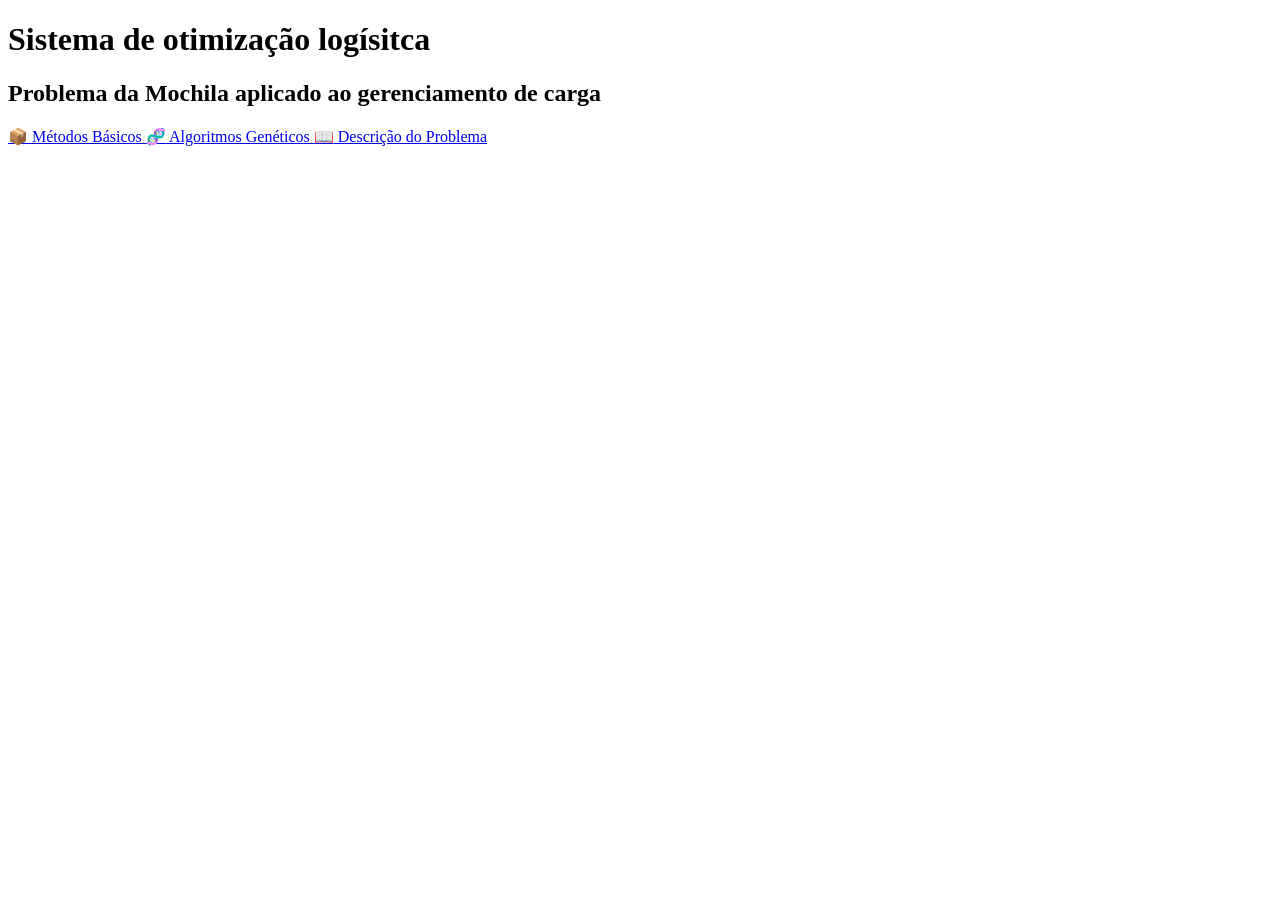
==== container/src/main/resources/templates/index.html @ 8be5c6ae "Add files via upload" ====
<!DOCTYPE html>
<html lang="en">
<head>
    <meta charset="UTF-8">
    <meta name="viewport" content="width=device-width, initial-scale=1.0">
    <link rel="stylesheet" href="index.css">
    <title>Logística Inteligente - Problema da Mochila</title>
</head>
<header>
    <h1>
    Sistema de otimização logísitca
</h1>
<h2>
    Problema da Mochila aplicado ao gerenciamento de carga
</h2>
</header>
<body>
    <nav class="menu">
        <a href="basic_methods.html">
        <span class="icone">📦</span>
        Métodos Básicos
    </a>
    <a href = "#" onclick="Acesso(event)">
        <span class="icone">🧬</span>
        Algoritmos Genéticos
    </a>
    <a href="info.html">
        <span class="icone">📖</span>
        Descrição do Problema
    </a>
    </nav>

    <script>
        function Acesso(event){
            event.preventDefault();
            alert("Função Indisponível");
        }
        
    </script>
    
</body>
</html>
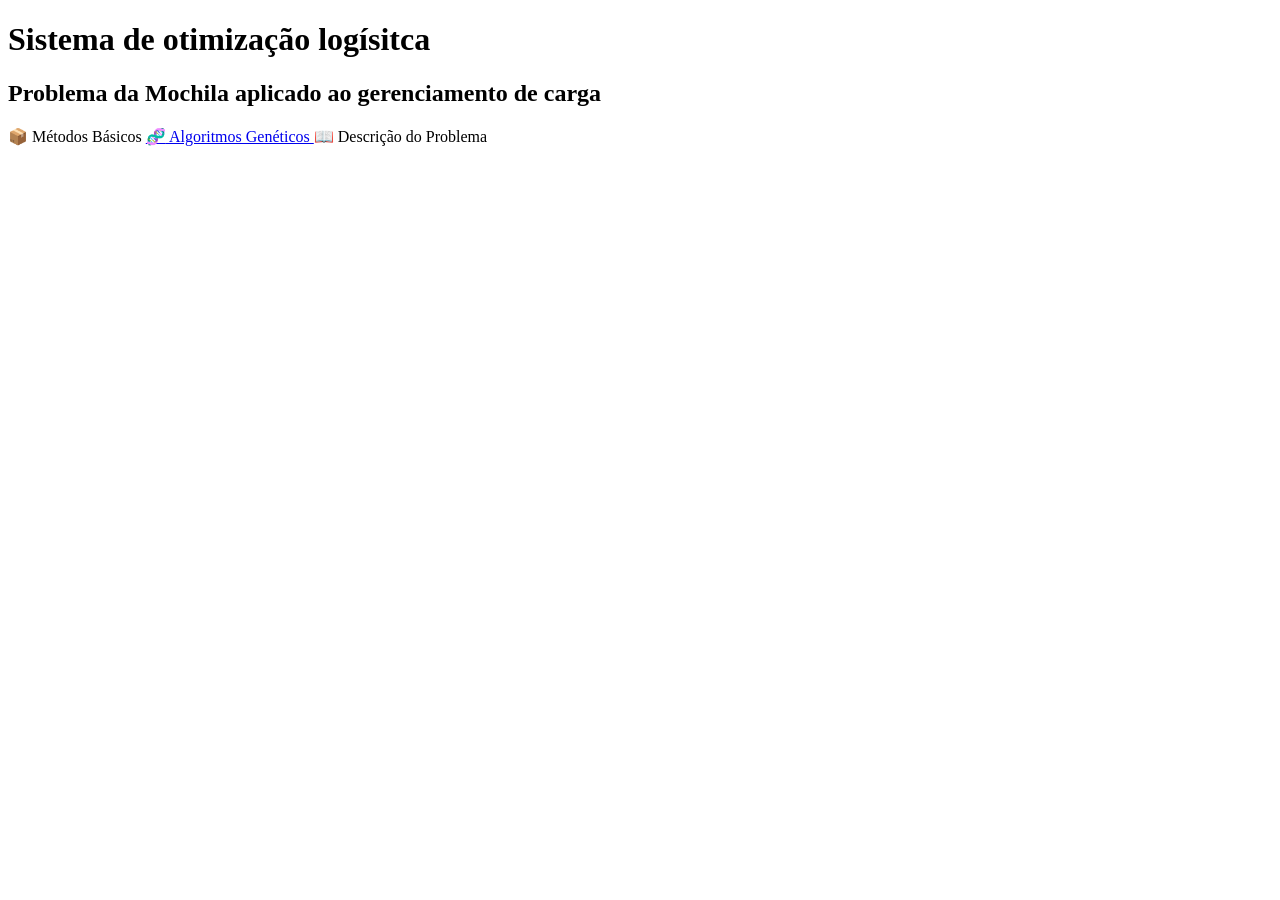
==== commit 555f403c: "Código atualizado (ainda não funcional)" ====
--- a/container/src/main/resources/templates/index.html
+++ b/container/src/main/resources/templates/index.html
@@ -1,5 +1,5 @@
 <!DOCTYPE html>
-<html lang="en">
+<html lang="pt-BR" xmlns:th="http://www.thymeleaf.org">
 <head>
     <meta charset="UTF-8">
     <meta name="viewport" content="width=device-width, initial-scale=1.0">
@@ -16,7 +16,7 @@
 </header>
 <body>
     <nav class="menu">
-        <a href="basic_methods.html">
+        <a th:href="@{/metodos}">
         <span class="icone">📦</span>
         Métodos Básicos
     </a>
@@ -24,7 +24,7 @@
         <span class="icone">🧬</span>
         Algoritmos Genéticos
     </a>
-    <a href="info.html">
+    <a th:href="@{/info}">
         <span class="icone">📖</span>
         Descrição do Problema
     </a>
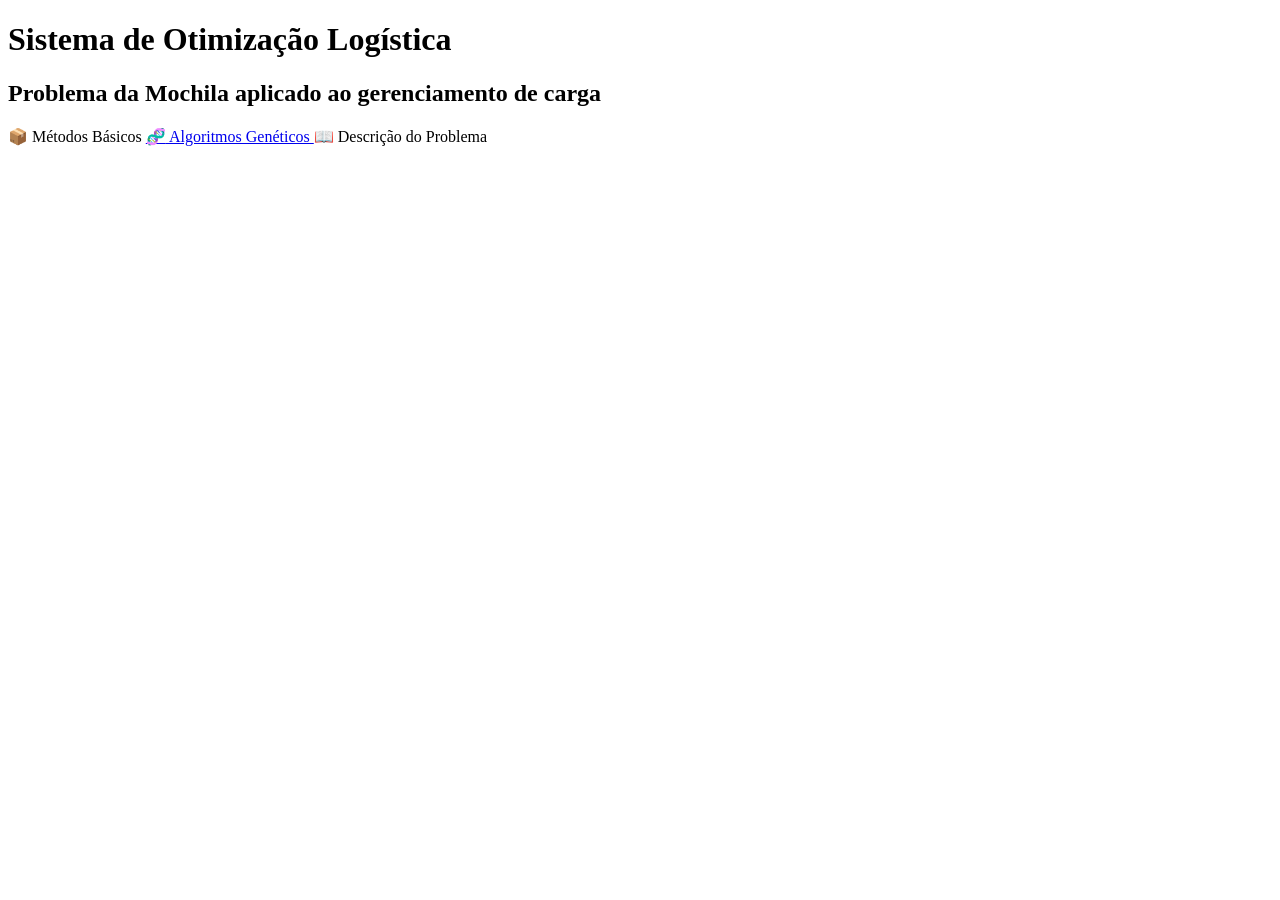
==== commit 58a49220: "Interface Atualizada" ====
--- a/container/src/main/resources/templates/index.html
+++ b/container/src/main/resources/templates/index.html
@@ -1,42 +1,37 @@
 <!DOCTYPE html>
 <html lang="pt-BR" xmlns:th="http://www.thymeleaf.org">
 <head>
-    <meta charset="UTF-8">
-    <meta name="viewport" content="width=device-width, initial-scale=1.0">
-    <link rel="stylesheet" href="index.css">
+    <meta charset="UTF-8" />
+    <meta name="viewport" content="width=device-width, initial-scale=1" />
     <title>Logística Inteligente - Problema da Mochila</title>
+    <link rel="stylesheet" th:href="@{/index.css}" />
 </head>
-<header>
-    <h1>
-    Sistema de otimização logísitca
-</h1>
-<h2>
-    Problema da Mochila aplicado ao gerenciamento de carga
-</h2>
-</header>
 <body>
-    <nav class="menu">
-        <a th:href="@{/metodos}">
-        <span class="icone">📦</span>
-        Métodos Básicos
-    </a>
-    <a href = "#" onclick="Acesso(event)">
-        <span class="icone">🧬</span>
-        Algoritmos Genéticos
-    </a>
-    <a th:href="@{/info}">
-        <span class="icone">📖</span>
-        Descrição do Problema
-    </a>
+    <header>
+        <h1>Sistema de Otimização Logística</h1>
+        <h2>Problema da Mochila aplicado ao gerenciamento de carga</h2>
+    </header>
+
+    <nav class="menu" role="navigation" aria-label="Menu principal">
+        <a th:href="@{/metodos}" class="menu-link">
+            <span class="icone" aria-hidden="true">📦</span>
+            Métodos Básicos
+        </a>
+        <a href="#" class="menu-link" onclick="Acesso(event)">
+            <span class="icone" aria-hidden="true">🧬</span>
+            Algoritmos Genéticos
+        </a>
+        <a th:href="@{/info}" class="menu-link">
+            <span class="icone" aria-hidden="true">📖</span>
+            Descrição do Problema
+        </a>
     </nav>
 
     <script>
-        function Acesso(event){
+        function Acesso(event) {
             event.preventDefault();
             alert("Função Indisponível");
         }
-        
     </script>
-    
 </body>
-</html>+</html>
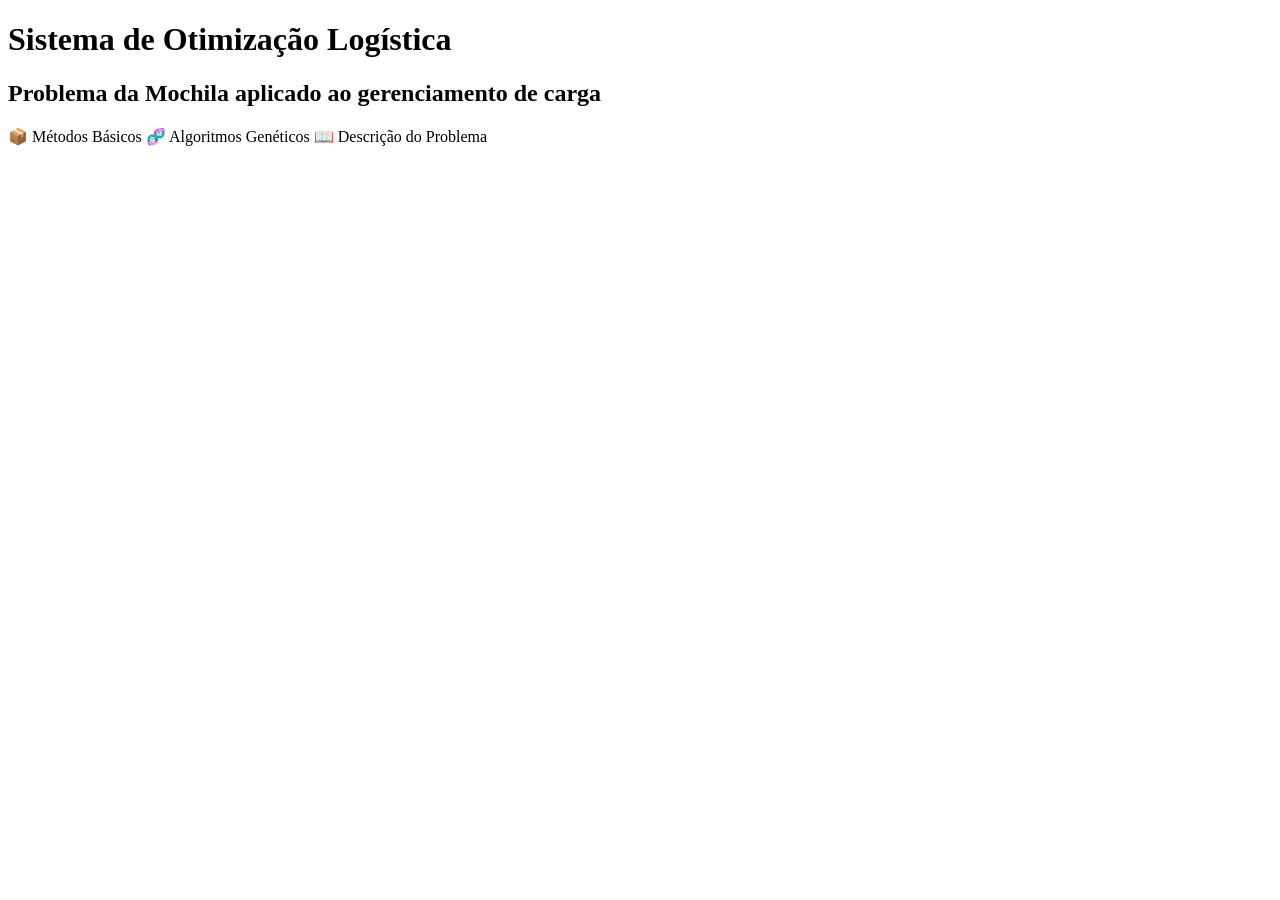
==== commit c768a095: "Interface de Algoritmos Genéticos Adicionada" ====
--- a/container/src/main/resources/templates/index.html
+++ b/container/src/main/resources/templates/index.html
@@ -17,7 +17,7 @@
             <span class="icone" aria-hidden="true">📦</span>
             Métodos Básicos
         </a>
-        <a href="#" class="menu-link" onclick="Acesso(event)">
+        <a th:href="@{/genetic}" class="menu-link">
             <span class="icone" aria-hidden="true">🧬</span>
             Algoritmos Genéticos
         </a>
@@ -27,11 +27,6 @@
         </a>
     </nav>
 
-    <script>
-        function Acesso(event) {
-            event.preventDefault();
-            alert("Função Indisponível");
-        }
-    </script>
+   
 </body>
 </html>
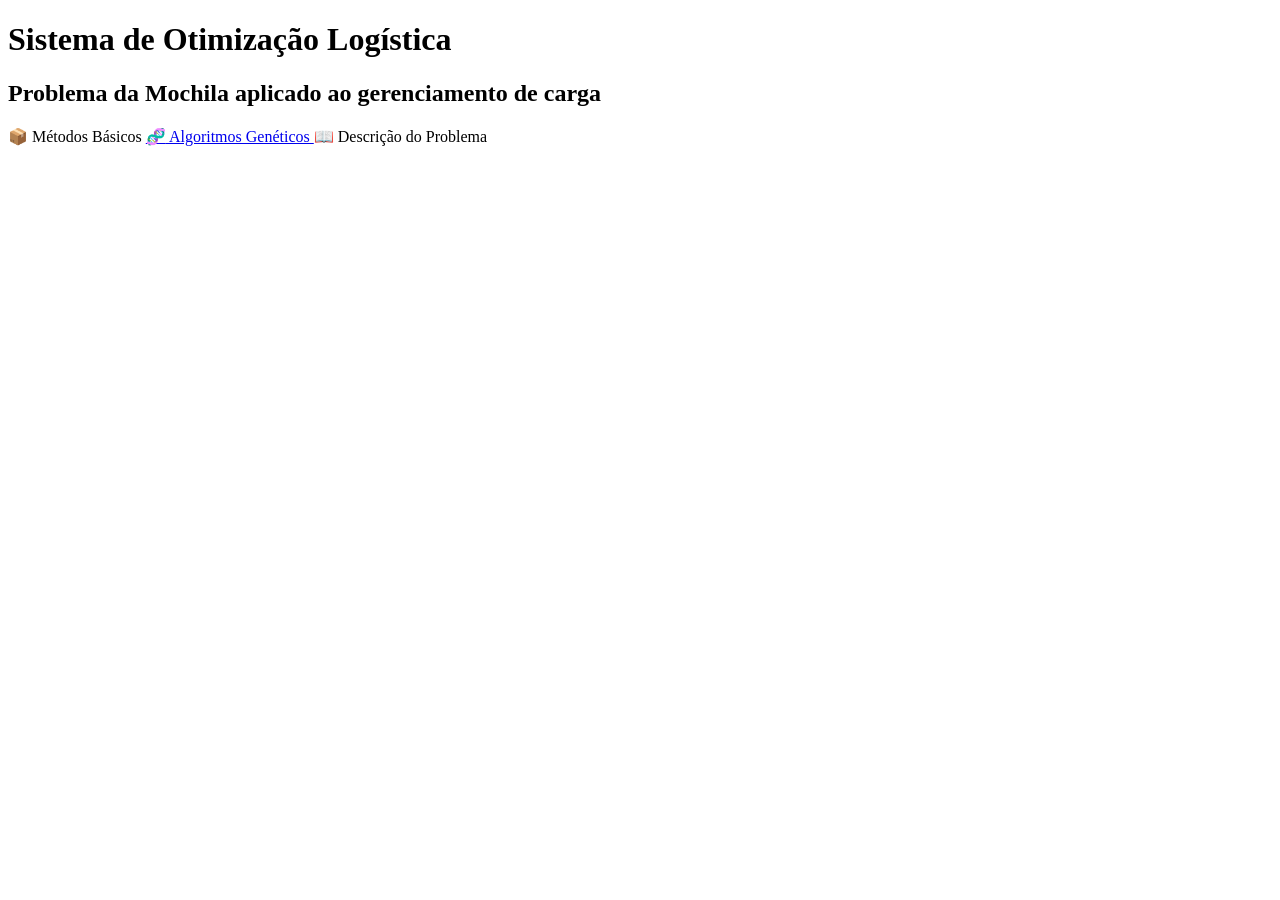
==== commit 4678515f: "Refatorando código de test" ====
--- a/container/src/main/resources/templates/index.html
+++ b/container/src/main/resources/templates/index.html
@@ -7,26 +7,31 @@
     <link rel="stylesheet" th:href="@{/index.css}" />
 </head>
 <body>
-    <header>
-        <h1>Sistema de Otimização Logística</h1>
-        <h2>Problema da Mochila aplicado ao gerenciamento de carga</h2>
-    </header>
+<header>
+    <h1>Sistema de Otimização Logística</h1>
+    <h2>Problema da Mochila aplicado ao gerenciamento de carga</h2>
+</header>
 
-    <nav class="menu" role="navigation" aria-label="Menu principal">
-        <a th:href="@{/metodos}" class="menu-link">
-            <span class="icone" aria-hidden="true">📦</span>
-            Métodos Básicos
-        </a>
-        <a th:href="@{/genetic}" class="menu-link">
-            <span class="icone" aria-hidden="true">🧬</span>
-            Algoritmos Genéticos
-        </a>
-        <a th:href="@{/info}" class="menu-link">
-            <span class="icone" aria-hidden="true">📖</span>
-            Descrição do Problema
-        </a>
-    </nav>
+<nav class="menu" role="navigation" aria-label="Menu principal">
+    <a th:href="@{/metodos}" class="menu-link">
+        <span class="icone" aria-hidden="true">📦</span>
+        Métodos Básicos
+    </a>
+    <a href="#" class="menu-link" onclick="Acesso(event)">
+        <span class="icone" aria-hidden="true">🧬</span>
+        Algoritmos Genéticos
+    </a>
+    <a th:href="@{/info}" class="menu-link">
+        <span class="icone" aria-hidden="true">📖</span>
+        Descrição do Problema
+    </a>
+</nav>
 
-   
+<script>
+    function Acesso(event) {
+        event.preventDefault();
+        alert("Função Indisponível");
+    }
+</script>
 </body>
 </html>
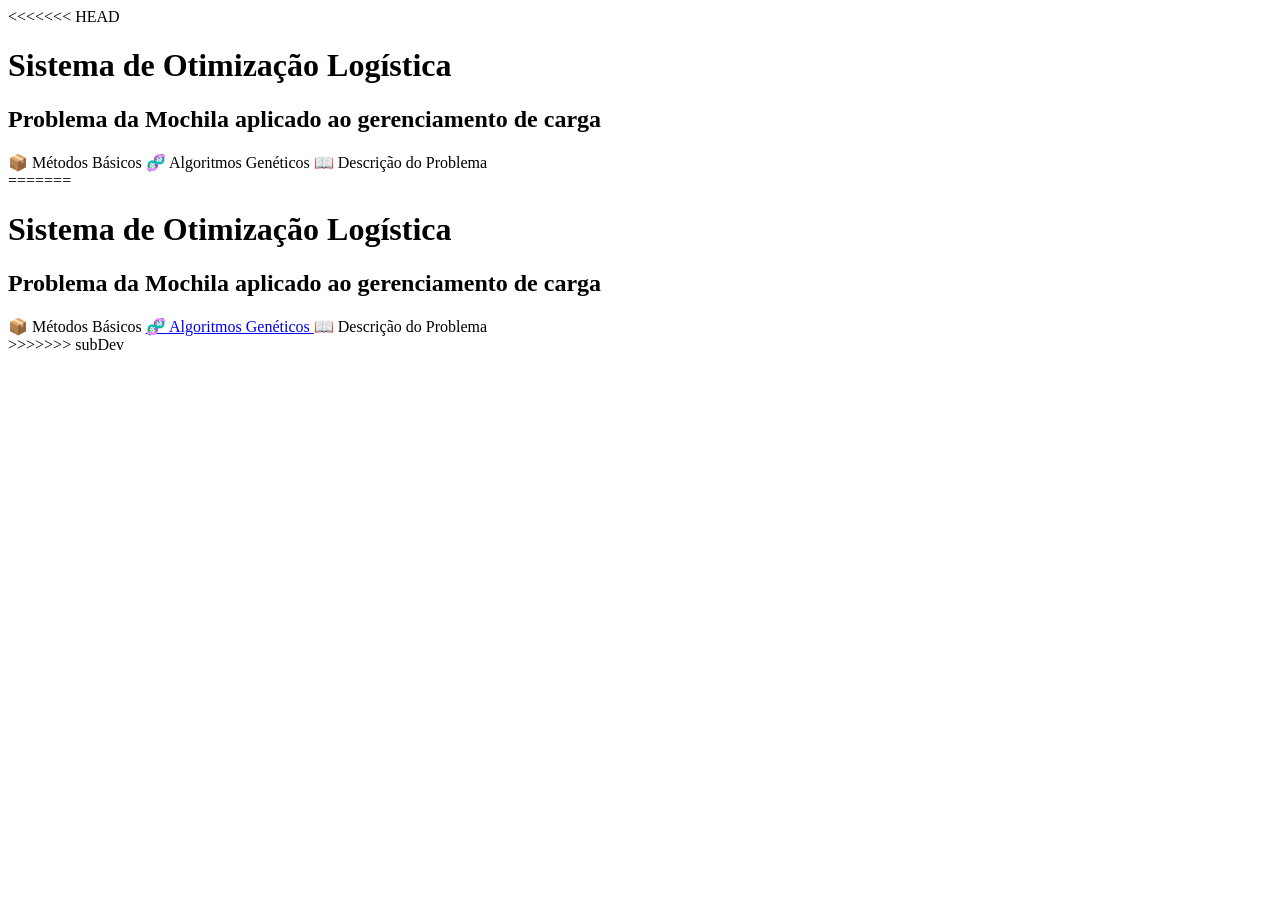
==== commit 24b993cc: "Merge de subDev" ====
--- a/container/src/main/resources/templates/index.html
+++ b/container/src/main/resources/templates/index.html
@@ -7,6 +7,29 @@
     <link rel="stylesheet" th:href="@{/index.css}" />
 </head>
 <body>
+<<<<<<< HEAD
+    <header>
+        <h1>Sistema de Otimização Logística</h1>
+        <h2>Problema da Mochila aplicado ao gerenciamento de carga</h2>
+    </header>
+
+    <nav class="menu" role="navigation" aria-label="Menu principal">
+        <a th:href="@{/metodos}" class="menu-link">
+            <span class="icone" aria-hidden="true">📦</span>
+            Métodos Básicos
+        </a>
+        <a th:href="@{/genetic}" class="menu-link">
+            <span class="icone" aria-hidden="true">🧬</span>
+            Algoritmos Genéticos
+        </a>
+        <a th:href="@{/info}" class="menu-link">
+            <span class="icone" aria-hidden="true">📖</span>
+            Descrição do Problema
+        </a>
+    </nav>
+
+   
+=======
 <header>
     <h1>Sistema de Otimização Logística</h1>
     <h2>Problema da Mochila aplicado ao gerenciamento de carga</h2>
@@ -33,5 +56,6 @@
         alert("Função Indisponível");
     }
 </script>
+>>>>>>> subDev
 </body>
 </html>
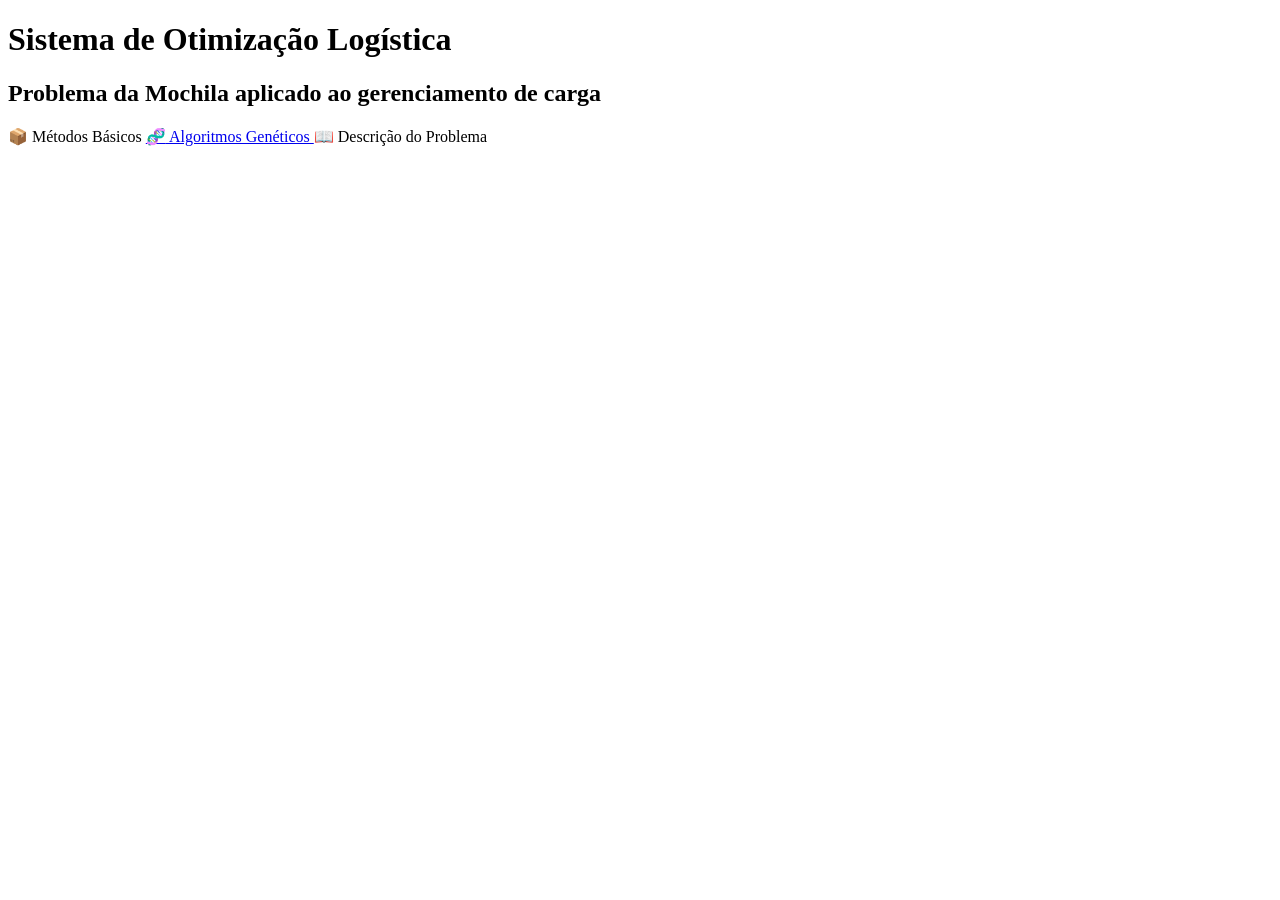
==== commit d6c0377f: "Implementando o método de execução de todos" ====
--- a/container/src/main/resources/templates/index.html
+++ b/container/src/main/resources/templates/index.html
@@ -7,29 +7,6 @@
     <link rel="stylesheet" th:href="@{/index.css}" />
 </head>
 <body>
-<<<<<<< HEAD
-    <header>
-        <h1>Sistema de Otimização Logística</h1>
-        <h2>Problema da Mochila aplicado ao gerenciamento de carga</h2>
-    </header>
-
-    <nav class="menu" role="navigation" aria-label="Menu principal">
-        <a th:href="@{/metodos}" class="menu-link">
-            <span class="icone" aria-hidden="true">📦</span>
-            Métodos Básicos
-        </a>
-        <a th:href="@{/genetic}" class="menu-link">
-            <span class="icone" aria-hidden="true">🧬</span>
-            Algoritmos Genéticos
-        </a>
-        <a th:href="@{/info}" class="menu-link">
-            <span class="icone" aria-hidden="true">📖</span>
-            Descrição do Problema
-        </a>
-    </nav>
-
-   
-=======
 <header>
     <h1>Sistema de Otimização Logística</h1>
     <h2>Problema da Mochila aplicado ao gerenciamento de carga</h2>
@@ -56,6 +33,5 @@
         alert("Função Indisponível");
     }
 </script>
->>>>>>> subDev
 </body>
 </html>
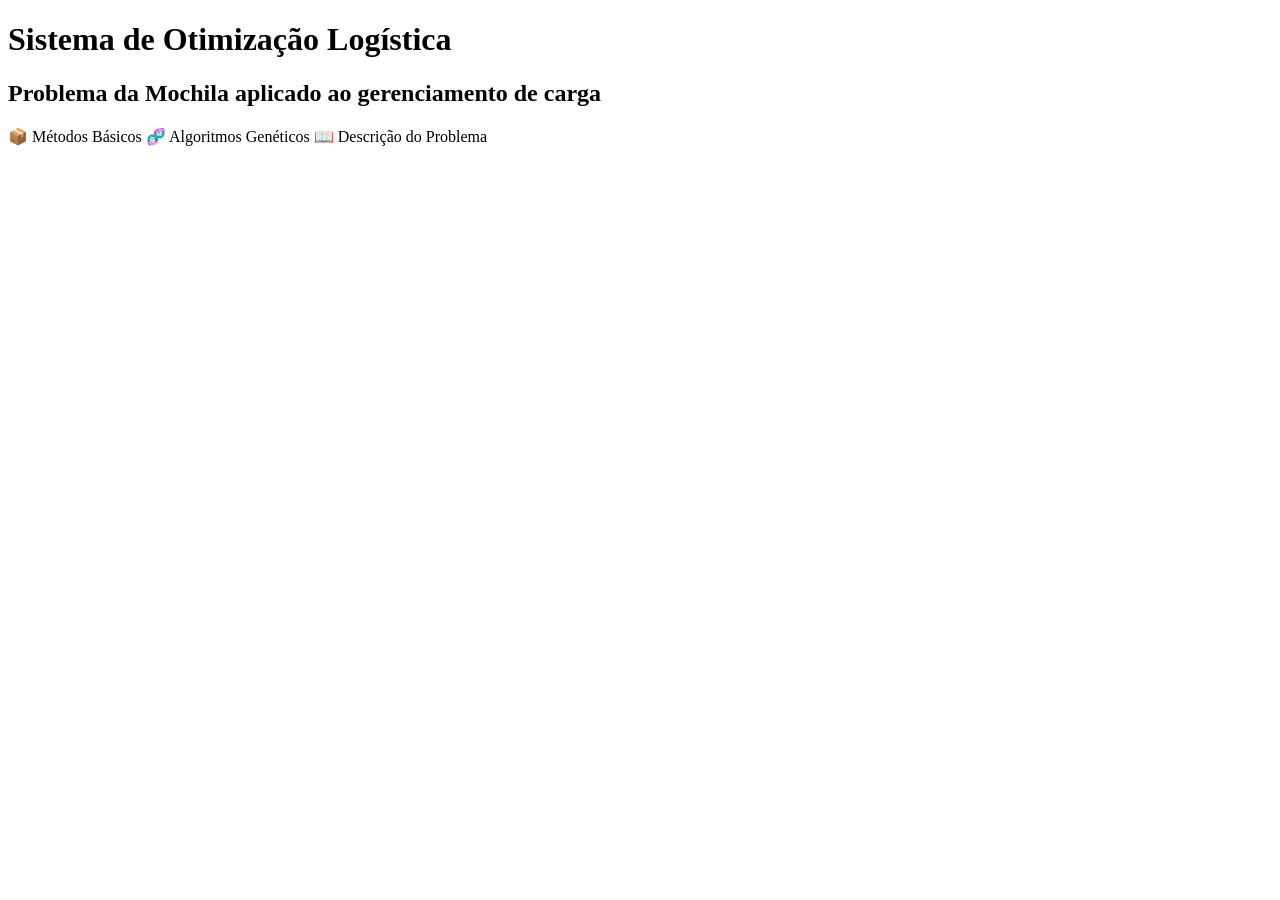
==== commit 0c431015: "Implementando algoritmo genético" ====
--- a/container/src/main/resources/templates/index.html
+++ b/container/src/main/resources/templates/index.html
@@ -17,7 +17,7 @@
         <span class="icone" aria-hidden="true">📦</span>
         Métodos Básicos
     </a>
-    <a href="#" class="menu-link" onclick="Acesso(event)">
+    <a th:href="@{/genetic/genetico}" class="menu-link">
         <span class="icone" aria-hidden="true">🧬</span>
         Algoritmos Genéticos
     </a>
@@ -26,12 +26,5 @@
         Descrição do Problema
     </a>
 </nav>
-
-<script>
-    function Acesso(event) {
-        event.preventDefault();
-        alert("Função Indisponível");
-    }
-</script>
 </body>
 </html>
